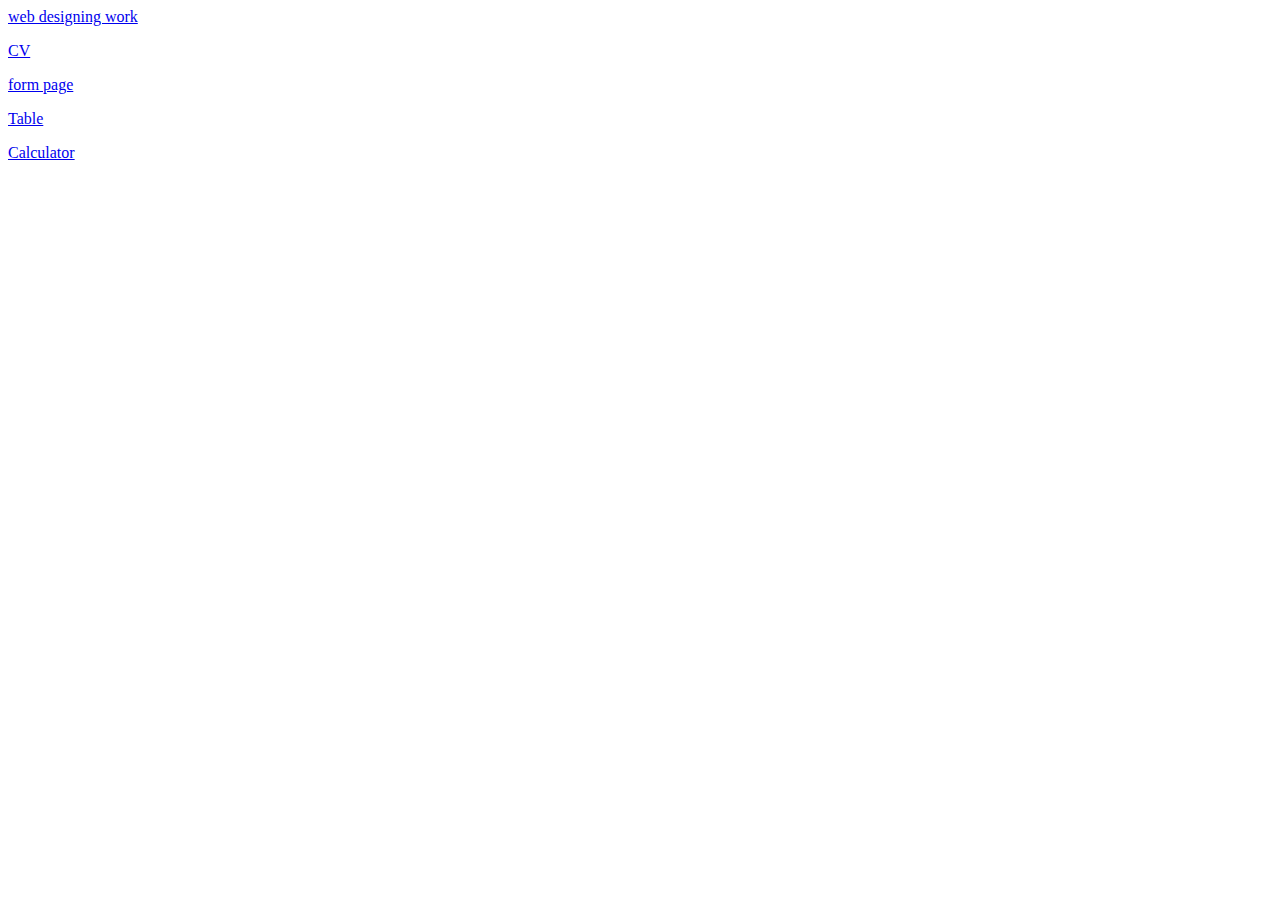
==== index.html @ 45c4bfa2 "course work" ====
<!DOCTYPE html>
<html lang="en">
<head>
    <meta charset="UTF-8">
    <meta name="viewport" content="width=device-width, initial-scale=1.0">
    <title>Document</title>
</head>
<body>
    <a href="web desgning .html">web designing work</a>
    <p><a href="cv.html">CV</a></p>
    <p><a href="form page.html">form page</a></p>
    <p><a href="table.html">Table</a></p>
    <p><a href="calculator.html">Calculator</a></p>
</body>
</html>
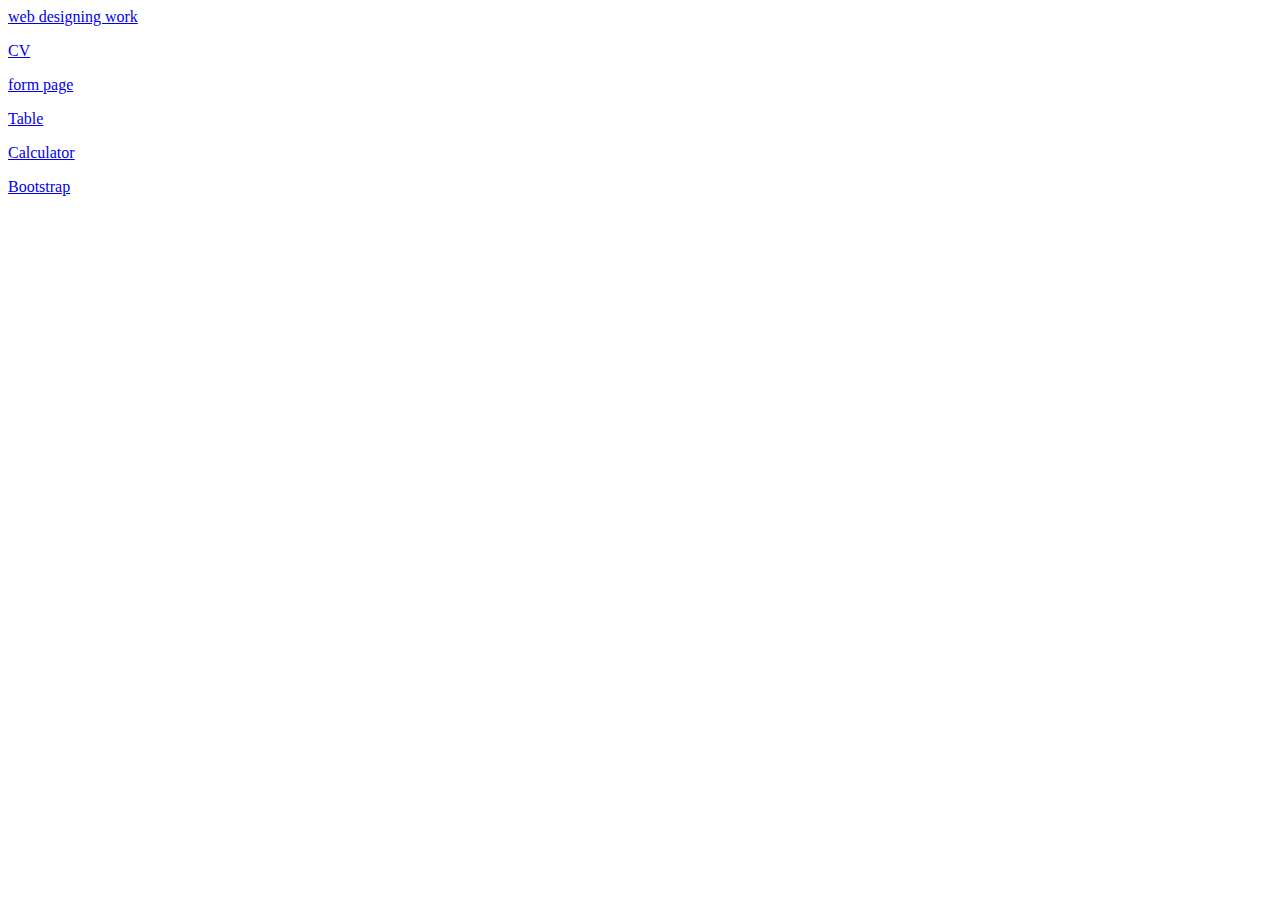
==== commit fdf6cf0e: "course work" ====
--- a/index.html
+++ b/index.html
@@ -11,5 +11,6 @@
     <p><a href="form page.html">form page</a></p>
     <p><a href="table.html">Table</a></p>
     <p><a href="calculator.html">Calculator</a></p>
+    <p><a href="bootstrap.html">Bootstrap</a></p>
 </body>
 </html>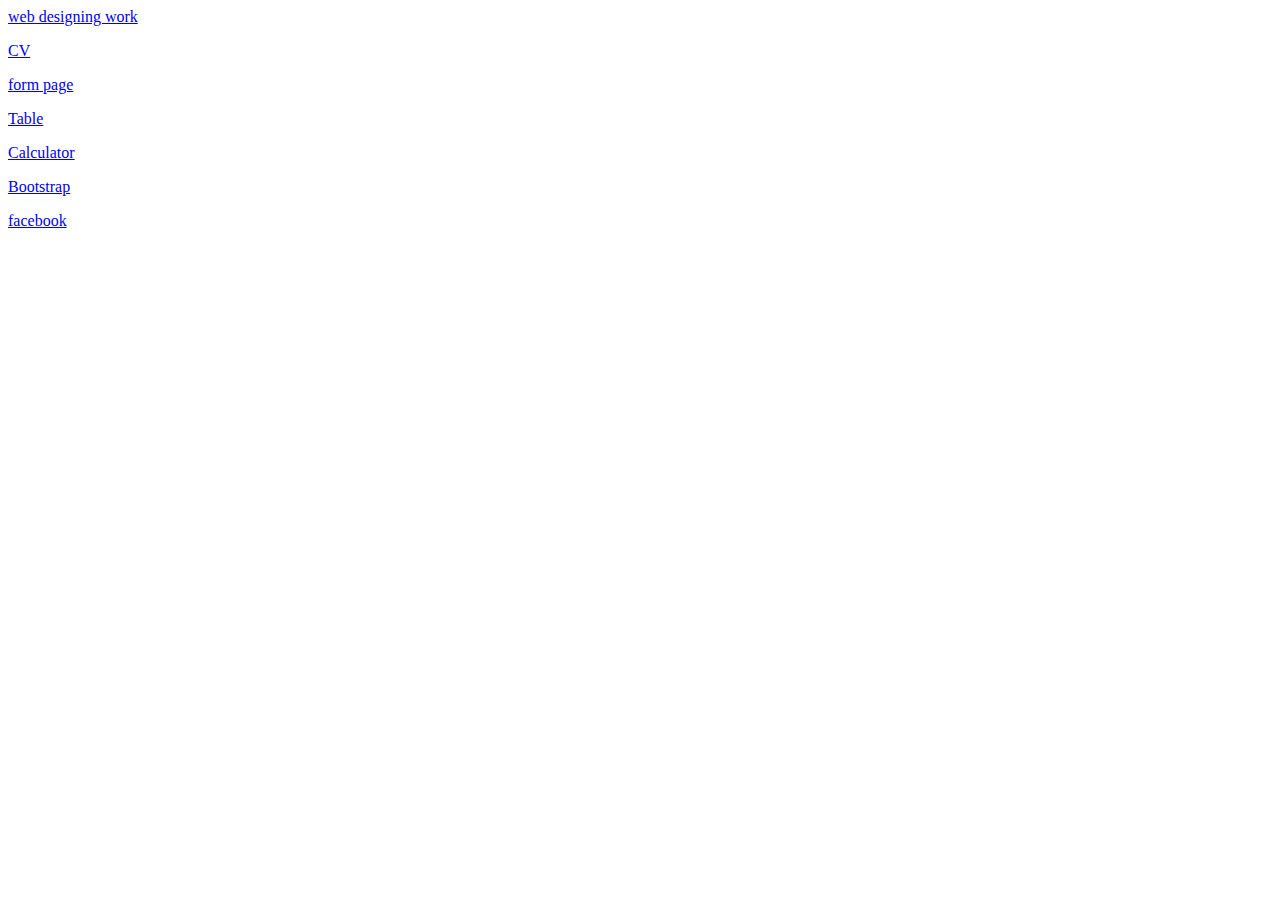
==== commit 8f828020: "work" ====
--- a/index.html
+++ b/index.html
@@ -12,5 +12,6 @@
     <p><a href="table.html">Table</a></p>
     <p><a href="calculator.html">Calculator</a></p>
     <p><a href="bootstrap.html">Bootstrap</a></p>
+    <p><a href="fcebook.html">facebook</a></p>
 </body>
 </html>